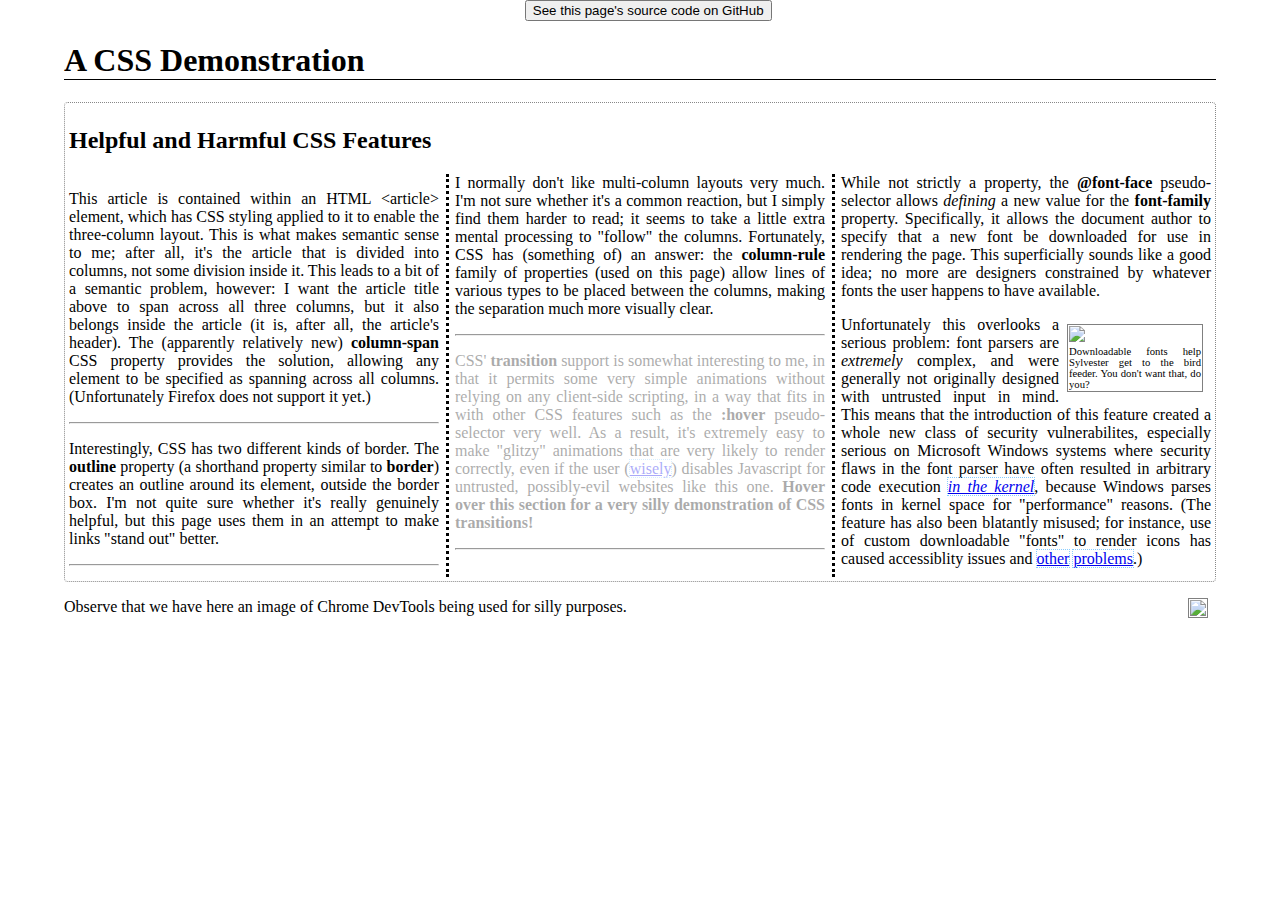
==== hw3/index.html @ c6a61acf "hw3 is all done" ====
<!DOCTYPE html>
<html lang="en">

<!--
	CSS property collection:
	(*  indicates a property discussed at length in the document,
	 [] indicates "subproperties" of some shorthand property also used)

	  width
	  margin [margin-top] [margin-bottom]
	  padding
	  border [border-bottom]
	* outline [outline-color]
	  column-count
	  column-width
	* column-rule-width
	* column-rule-style
	* column-span
	  text-align
	* transition
	  opacity
	* font-family
	  font-size
	  float
-->

<head>
	<meta charset="utf-8" />
	<title>[CIS255 HW3] Peter Piwowarski</title>

	<link rel="stylesheet" href="hw3.css" />
</head>

<body>

<header>
	<form id="github" action="https://github.com/pjpiwowa/cis255/tree/master/hw3">
		<input type="submit" value="See this page's source code on GitHub" />
	</form>

	<h1>A CSS Demonstration</h1>
</header>
<article id="properties" class="threecol">
	<h2 class="spancols">Helpful and Harmful CSS Features</h2>

	<section id="column-span">
		<p>This article is contained within an HTML
		&lt;article&gt; element, which has CSS styling applied to it to
		enable the three-column layout. This is what makes semantic 
		sense to me; after all, it's the article that is divided into
		columns, not some division inside it. This leads to a bit of a
		semantic problem, however: I want the article title above to
		span across all three columns, but it also belongs inside the
		article (it is, after all, the article's header). The 
		(apparently relatively new) <strong>column-span</strong> CSS
		property provides the solution, allowing any element to be
		specified as spanning across all columns. (Unfortunately Firefox
		does not support it yet.)</p>
	</section>

	<hr />

	<section id="outline">
		<p>Interestingly, CSS has two different kinds of border. The
		<strong>outline</strong> property (a shorthand property similar
		to <strong>border</strong>) creates an outline around its
		element, outside the border box. I'm not quite sure whether it's
		really genuinely helpful, but this page uses them in an attempt
		to make links "stand out" better.</p>
	</section>

	<hr />

	<section id="colrules">
		<p>I normally don't like multi-column layouts very much. I'm not
		sure whether it's a common reaction, but I simply find them
		harder to read; it seems to take a little extra mental
		processing to "follow" the columns. Fortunately, CSS has
		(something of) an answer: the <strong>column-rule</strong>
		family of properties (used on this page) allow lines of various
		types to be placed between the columns, making the separation
		much more visually clear.		
	</section>

	<hr />

	<section id="transitions" class="hoverfade">
		<p>CSS' <strong>transition</strong> support is somewhat
		interesting to me, in that it permits some very simple
		animations without relying on any client-side scripting, in a
		way that fits in with other CSS features such as the
		<strong>:hover</strong> pseudo-selector very well. As a result,
		it's extremely easy to make "glitzy" animations that are very
		likely to render correctly, even if the user (<a
		href="https://noscript.net/faq#qa1_10">wisely</a>) disables
		Javascript for untrusted, possibly-evil websites like this one.
		<strong>Hover over this section for a very silly demonstration
		of CSS transitions!</strong></p></p>
	</section>

	<hr />

	<section id="downloadable-fonts">
		<p>While not strictly a property, the <strong>@font-face
		</strong> pseudo-selector allows <em>defining</em> a new value
		for the <strong>font-family</strong> property. Specifically, it
		allows the document author to specify that a new font be
		downloaded for use in rendering the page. This superficially
		sounds like a good idea; no more are designers constrained by
		whatever fonts the user happens to have available.</p>

		<figure class="float-right" id="sylvester"
		style="max-width: 132px;">
			<img src="sylvester-birdfeeder-tiny.JPG"/>
			<figcaption>
				Downloadable fonts help Sylvester get to the
				bird feeder. You don't want that, do you?
			</figcaption>
		</figure>

		<p>Unfortunately this overlooks a serious problem: font parsers
		are <em>extremely</em> complex, and were generally not
		originally designed with untrusted input in mind. This means
		that the introduction of this feature created a whole new class
		of security vulnerabilites, especially serious on Microsoft
		Windows systems where security flaws in the font parser have
		often resulted in arbitrary code execution
		<a href="https://threatpost.com/of-truetype-font-vulnerabilities-and-the-windows-kernel/101263/">
		<em>in the kernel</em></a>, because Windows parses fonts in
		kernel space for "performance" reasons. (The feature has also
		been blatantly misused; for instance, use of custom downloadable
		"fonts" to render icons has caused accessiblity issues and
		<a class="selfsigned" href="https://www.tedunangst.com/flak/post/i-hate-icon-fonts">
		other</a>
		<a href="https://blog.github.com/2016-02-22-delivering-octicons-with-svg/">
		problems</a>.)</p>
	</section>
</article>

<img src="purple-h1.png" class="float-right" />

<p>Observe that we have here an image of Chrome DevTools being used for silly purposes.</p>

</body>

</html>
---- hw3/hw3.css ----
body
{
	width: 90%;
	margin: auto;

	/* I despise sans-serif fonts. Still, this is usually the default. */
	font-family: serif;
}

article
{
	border: 1px dotted #888;
	border-radius: 4px;
	margin-top: 0.5em;
	margin-bottom: 0.5em;
	padding: 0.25em;
}

h1
{
	border-bottom: 1px solid black;
}

a
{
	outline: 1px dotted #8CF;
}

a:visited
{
	outline-color: #D8D;
}

figcaption
{
	font-size: 8pt;
}

/* Disable columns on small-medium size screens. */
@media screen and (max-width: 1024px)
{
	.threecol { column-count: 1; }
}

@media (min-width: 1024px)
{
	.threecol
	{
		column-count: 3;
		column-width: 33%;
		column-rule-width: 3%;
		column-rule-style: dotted;
		text-align: justify;
	}
}

.hoverfade
{
	transition: opacity 1s;
	opacity: 0.33;
}

.hoverfade:hover
{
	opacity: 1;
}

.spancols
{
	column-span: all;
}

.float-right
{
	float: right;
	border: 1px solid gray;
	padding: 1px;
	margin: 0.5em;
}

#github
{
	max-width: 20%;
	margin: auto;
}
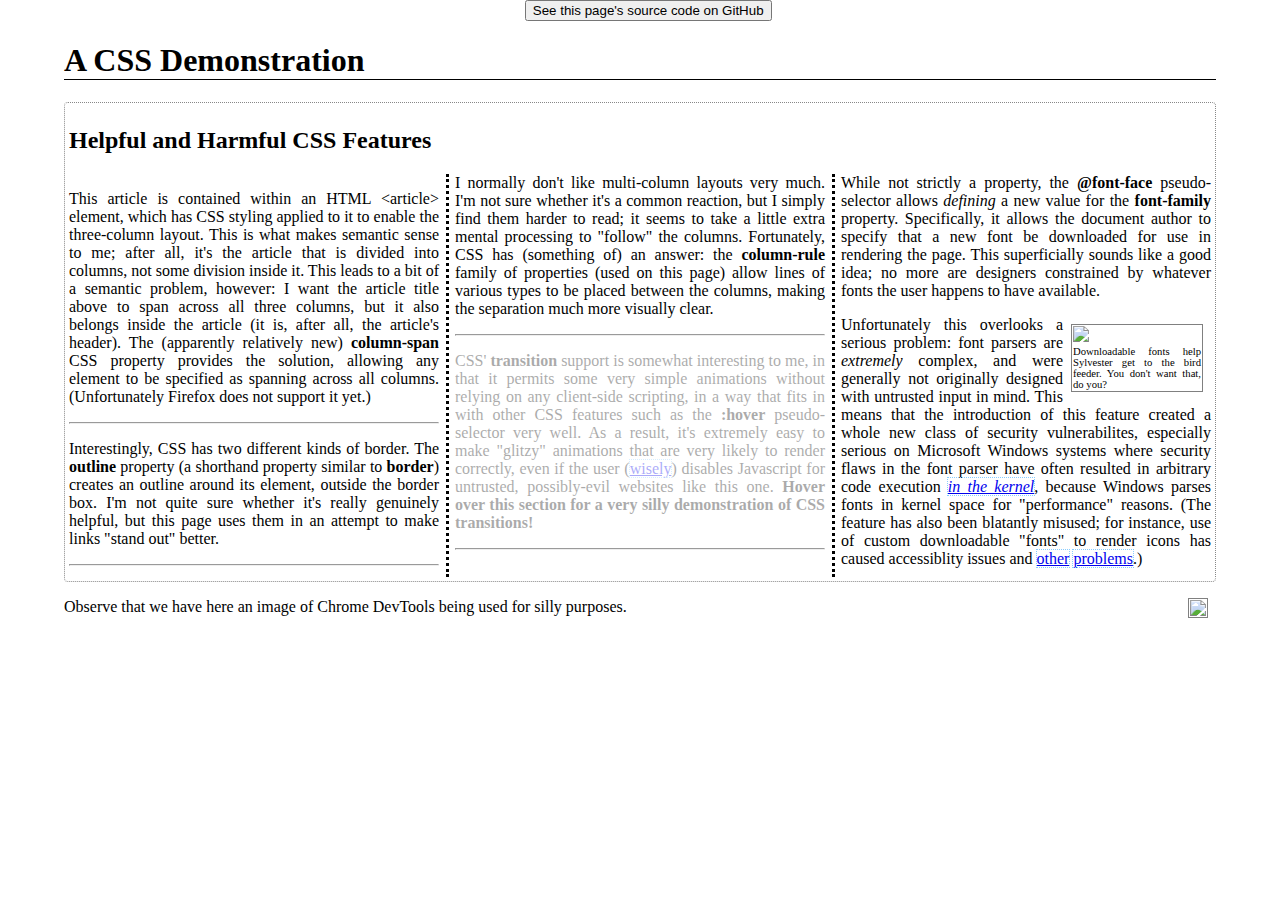
==== commit c8b55b4c: "I forget sometimes: max-width refers to the content box" ====
--- a/hw3/index.html
+++ b/hw3/index.html
@@ -110,7 +110,7 @@
 		whatever fonts the user happens to have available.</p>
 
 		<figure class="float-right" id="sylvester"
-		style="max-width: 132px;">
+		style="max-width: 128px;">
 			<img src="sylvester-birdfeeder-tiny.JPG"/>
 			<figcaption>
 				Downloadable fonts help Sylvester get to the
